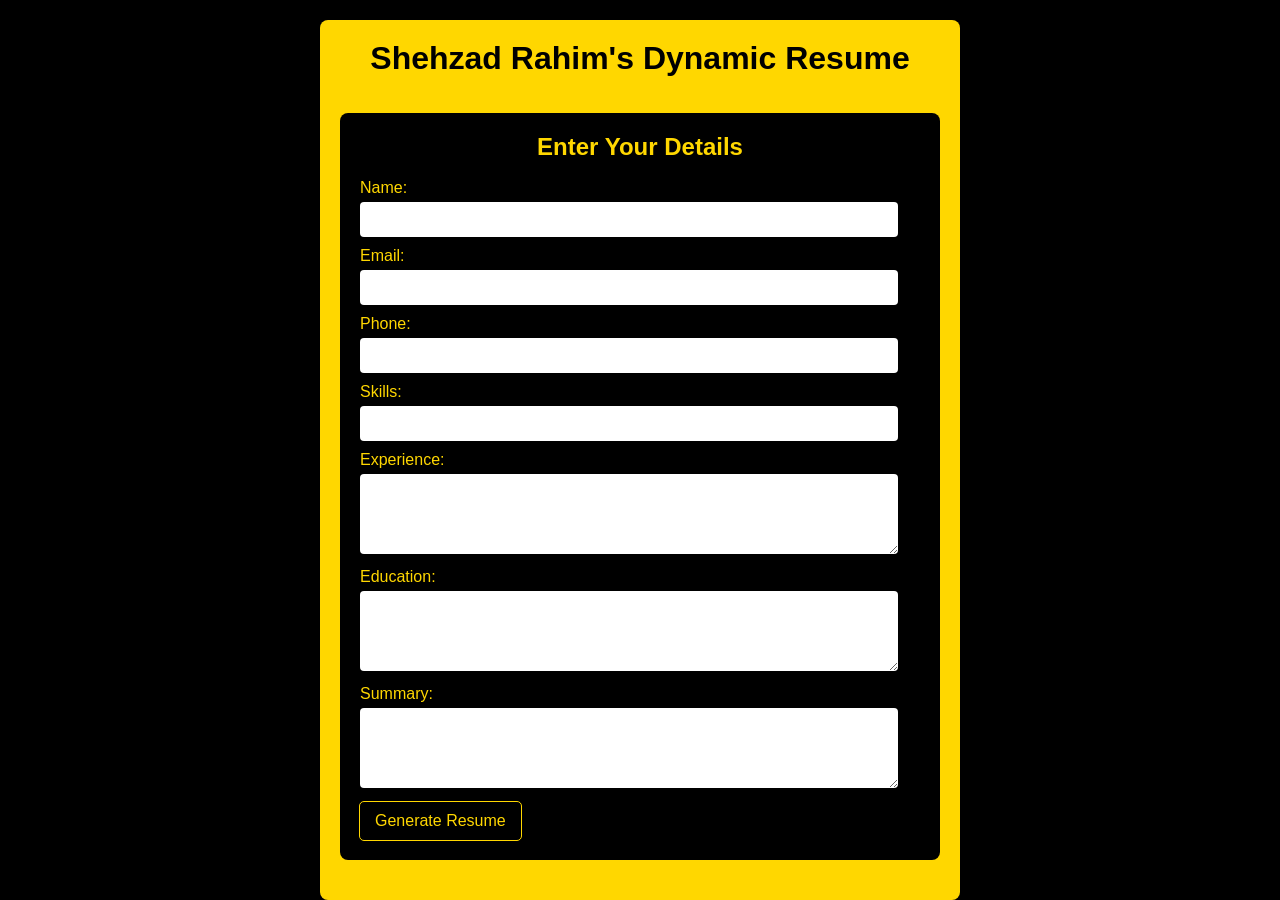
==== index.html @ 447b11ef "Hackathon milestone 5 Hackathon milestone 5  completed" ====
<!DOCTYPE html>
<html lang="en">
<head>
    <meta charset="UTF-8">
    <meta name="viewport" content="width=device-width, initial-scale=1.0">
    <title>Dynamic Resume Builder </title>
    <link rel="stylesheet" href="styles.css">
</head>
<body>
    <div class="container">
        <h1>Shehzad Rahim's Dynamic Resume</h1><br><br>
        <div class="form-container">
            <h2>Enter Your Details</h2>
            <form id="resumeForm"><br>
                <label for="name">Name:</label>
                <input type="text" id="name" required>
                
                <label for="email">Email:</label>
                <input type="email" id="email" required>
                
                <label for="phone">Phone:</label>
                <input type="tel" id="phone" required>
                
                <label for="skills">Skills:</label>
                <input type="text" id="skills" required>
                
                <label for="experience">Experience:</label>
                <textarea id="experience" rows="4" required></textarea>
                
                <label for="education">Education:</label>
                <textarea id="education" rows="4" required></textarea>
                
                <label for="summary">Summary:</label>
                <textarea id="summary" rows="4" required></textarea>
                
                <button type="button" id="generate">Generate Resume</button>
            </form>
        </div>
        <div id="resumeContainer" class="resume-container">
            <h2>Generated Resume</h2>
            <div class="resume-content">
                <p id="outputName"></p>
                <p id="outputEmail"></p>
                <p id="outputPhone"></p>
                <p id="outputSkills"></p>
                <p id="outputExperience"></p>
                <p id="outputEducation"></p>
                <p id="outputSummary"></p>
            </div>
            <button id="editButton">Edit</button>
            <button id="updateButton" style="display: none;">Update</button>

            <!-- New buttons for link generation and PDF print -->
        <button id="generateLink">Generate Link</button>
        <button id="printPDF">Print as PDF</button>
        <br><br>

        <!-- Area to display the generated link -->
        <a id="generatedLink" style="word-break: break-all;" href="#resumeContainer"></a>
            <br>
        <button id="copyLink" style="display:none; margin-top: 10px;">Copy Link</button>
        </div>
    </div>
    <script src="script.js"></script>
</body>
</html>
---- styles.css ----
/* Resetting default styles */
body, h1, h2, p, label, input, textarea, button {
    margin: 0;
    padding: 0;
    box-sizing: border-box;
}

/* Styling the body */
body {
    font-family: Arial, Helvetica, sans-serif;
    background: black;
    color: black;
    padding: 20px;
    display: flex;
    justify-content: center;
    align-items: center;
    height: 100vh;
}

/* Container styling */
.container {
    width: 100%;
    max-width: 600px;
    background: gold;
    border-radius: 8px;
    box-shadow: 0 4px 8px rgba(0,0,0,0.1);
    padding: 20px;
    margin: auto;
}

.container h1{
    text-align: center;
}
.container h2{
    text-align: center;
    color: gold;
}

/* Form container styling */
.form-container {
    margin-bottom: 20px;
    padding: 20px;
    background: black;
    border-radius: 8px;
}

/* Form element styling */
label {
    display: block;
    margin-bottom: 5px;
    color: gold;
}

input, textarea {
    width: calc(100% - 22px); /* Subtract padding and border */
    padding: 10px;
    margin-bottom: 10px;
    border: none;
    outline: none;
    border-radius: 4px;
}

input:focus, textarea:focus{
    outline: 3px solid gold ;
}

textarea {
    resize: vertical;
    height: 80px; /* Fixed height for consistency */
}

/* Button styling */
button {
    background: black;
    outline: 1px solid gold;
    color: gold;
    border: none;
    padding: 10px 15px;
    border-radius: 4px;
    cursor: pointer;
    font-size: 16px;
    transition: all 0.3s ease;
}

button:hover {
    background: gold;
    color: black;
}

#linkBtn{
    /* display: none; */
}

/* Resume container styling */
.resume-container {
    display: none;
    padding: 20px;
    background: black;
    border-radius: 8px;
}

/* Resume content styling */
.resume-content p {
    margin-bottom: 10px;
    color: gold;
}


#generatedLink{
    color: blue;
    cursor: pointer;
    padding: 10px;
    border-radius: 10px;
}

@media (max-width: 600px) {
    .container {
        padding: 10px;
    }

    input, textarea {
        font-size: 14px;
    }

    button {
        font-size: 14px;
    }
}
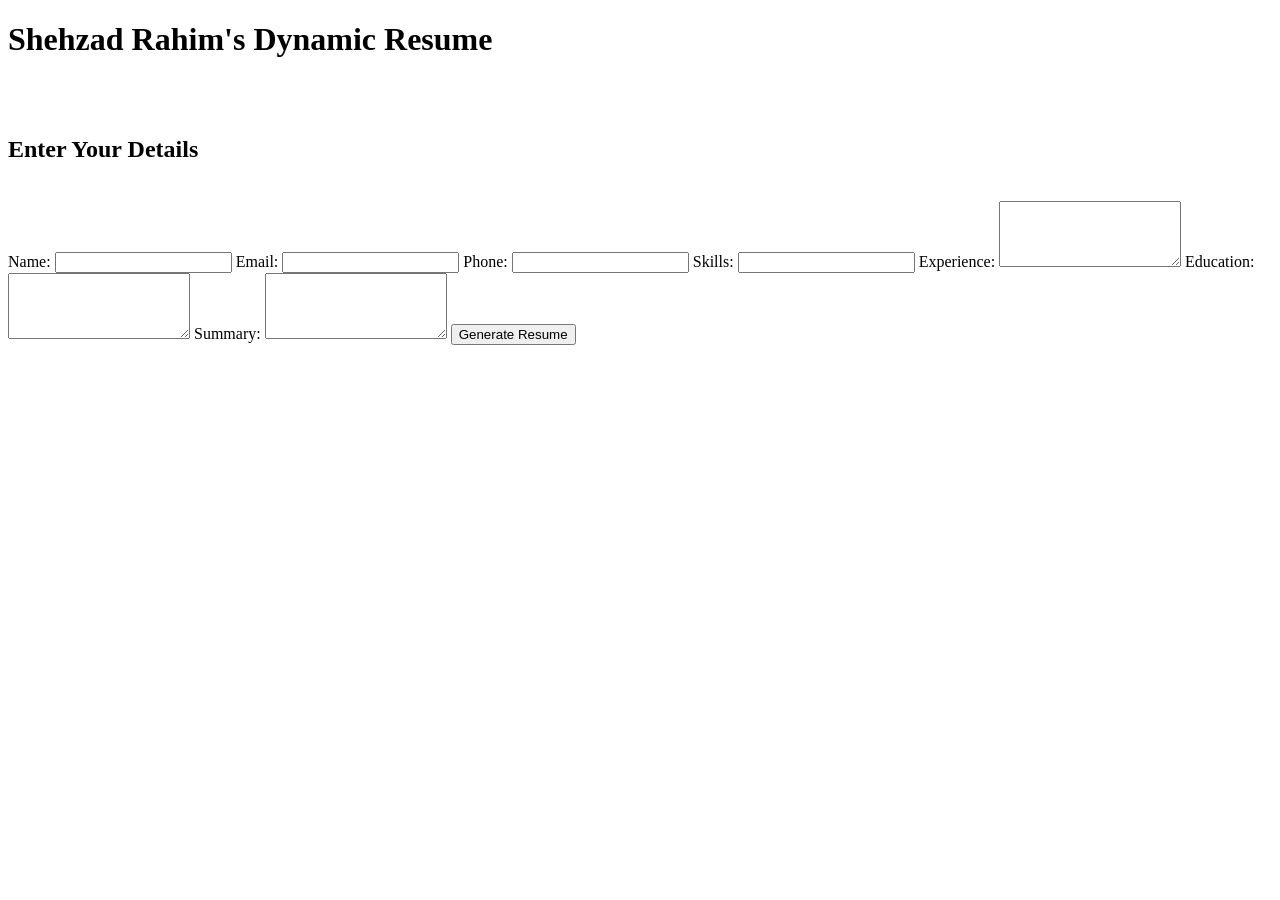
==== commit 4f018b6c: "Update index.html update some changes" ====
--- a/index.html
+++ b/index.html
@@ -1,69 +1,75 @@
 <!DOCTYPE html>
 <html lang="en">
-<head>
-    <meta charset="UTF-8">
-    <meta name="viewport" content="width=device-width, initial-scale=1.0">
-    <title>Dynamic Resume Builder </title>
-    <link rel="stylesheet" href="styles.css">
-</head>
-<body>
+  <head>
+    <meta charset="UTF-8" />
+    <meta name="viewport" content="width=device-width, initial-scale=1.0" />
+    <title>Dynamic Resume Builder</title>
+    <link rel="stylesheet" href="style.css" />
+  </head>
+  <body>
     <div class="container">
-        <h1>Shehzad Rahim's Dynamic Resume</h1><br><br>
-        <div class="form-container">
-            <h2>Enter Your Details</h2>
-            <form id="resumeForm"><br>
-                <label for="name">Name:</label>
-                <input type="text" id="name" required>
-                
-                <label for="email">Email:</label>
-                <input type="email" id="email" required>
-                
-                <label for="phone">Phone:</label>
-                <input type="tel" id="phone" required>
-                
-                <label for="skills">Skills:</label>
-                <input type="text" id="skills" required>
-                
-                <label for="experience">Experience:</label>
-                <textarea id="experience" rows="4" required></textarea>
-                
-                <label for="education">Education:</label>
-                <textarea id="education" rows="4" required></textarea>
-                
-                <label for="summary">Summary:</label>
-                <textarea id="summary" rows="4" required></textarea>
-                
-                <button type="button" id="generate">Generate Resume</button>
-            </form>
+      <h1>Shehzad Rahim's Dynamic Resume</h1>
+      <br /><br />
+      <div class="form-container">
+        <h2>Enter Your Details</h2>
+        <form id="resumeForm">
+          <br />
+          <label for="name">Name:</label>
+          <input type="text" id="name" required />
+
+          <label for="email">Email:</label>
+          <input type="email" id="email" required />
+
+          <label for="phone">Phone:</label>
+          <input type="tel" id="phone" required />
+
+          <label for="skills">Skills:</label>
+          <input type="text" id="skills" required />
+
+          <label for="experience">Experience:</label>
+          <textarea id="experience" rows="4" required></textarea>
+
+          <label for="education">Education:</label>
+          <textarea id="education" rows="4" required></textarea>
+
+          <label for="summary">Summary:</label>
+          <textarea id="summary" rows="4" required></textarea>
+
+          <button type="button" id="generate">Generate Resume</button>
+        </form>
+      </div>
+      <div id="resumeContainer" class="resume-container" style="display: none">
+        <h2 id="resumeTitle">Generated Resume</h2>
+        <hr>
+        <div class="resume-content" id="resumeContent">
+          <p id="outputName"></p>
+          <p id="outputEmail"></p>
+          <p id="outputPhone"></p>
+          <p id="outputSkills"></p>
+          <p id="outputExperience"></p>
+          <p id="outputEducation"></p>
+          <p id="outputSummary"></p>
         </div>
-        <div id="resumeContainer" class="resume-container">
-            <h2>Generated Resume</h2>
-            <div class="resume-content">
-                <p id="outputName"></p>
-                <p id="outputEmail"></p>
-                <p id="outputPhone"></p>
-                <p id="outputSkills"></p>
-                <p id="outputExperience"></p>
-                <p id="outputEducation"></p>
-                <p id="outputSummary"></p>
-            </div>
-            <button id="editButton">Edit</button>
-            <button id="updateButton" style="display: none;">Update</button>
+        <button id="editButton">Edit</button>
+        <button id="updateButton" style="display: none">Update</button>
 
-            <!-- New buttons for link generation and PDF print -->
+        <!-- buttons for link generation and PDF print -->
         <button id="generateLink">Generate Link</button>
         <button id="printPDF">Print as PDF</button>
-        <br><br>
+        <br /><br />
 
         <!-- Area to display the generated link -->
-        <a id="generatedLink" style="word-break: break-all;" href="#resumeContainer"></a>
-            <br>
-        <button id="copyLink" style="display:none; margin-top: 10px;">Copy Link</button>
-        </div>
+        <a
+          id="generatedLink"
+          style="word-break: break-all"
+          href="#resumeContainer"
+        ></a>
+        <br />
+        <button id="copyLink" style="display: none; margin-top: 10px">
+          Copy Link
+        </button>
+      </div>
     </div>
     <script src="script.js"></script>
-</body>
+  </body>
 </html>
-
-
-
